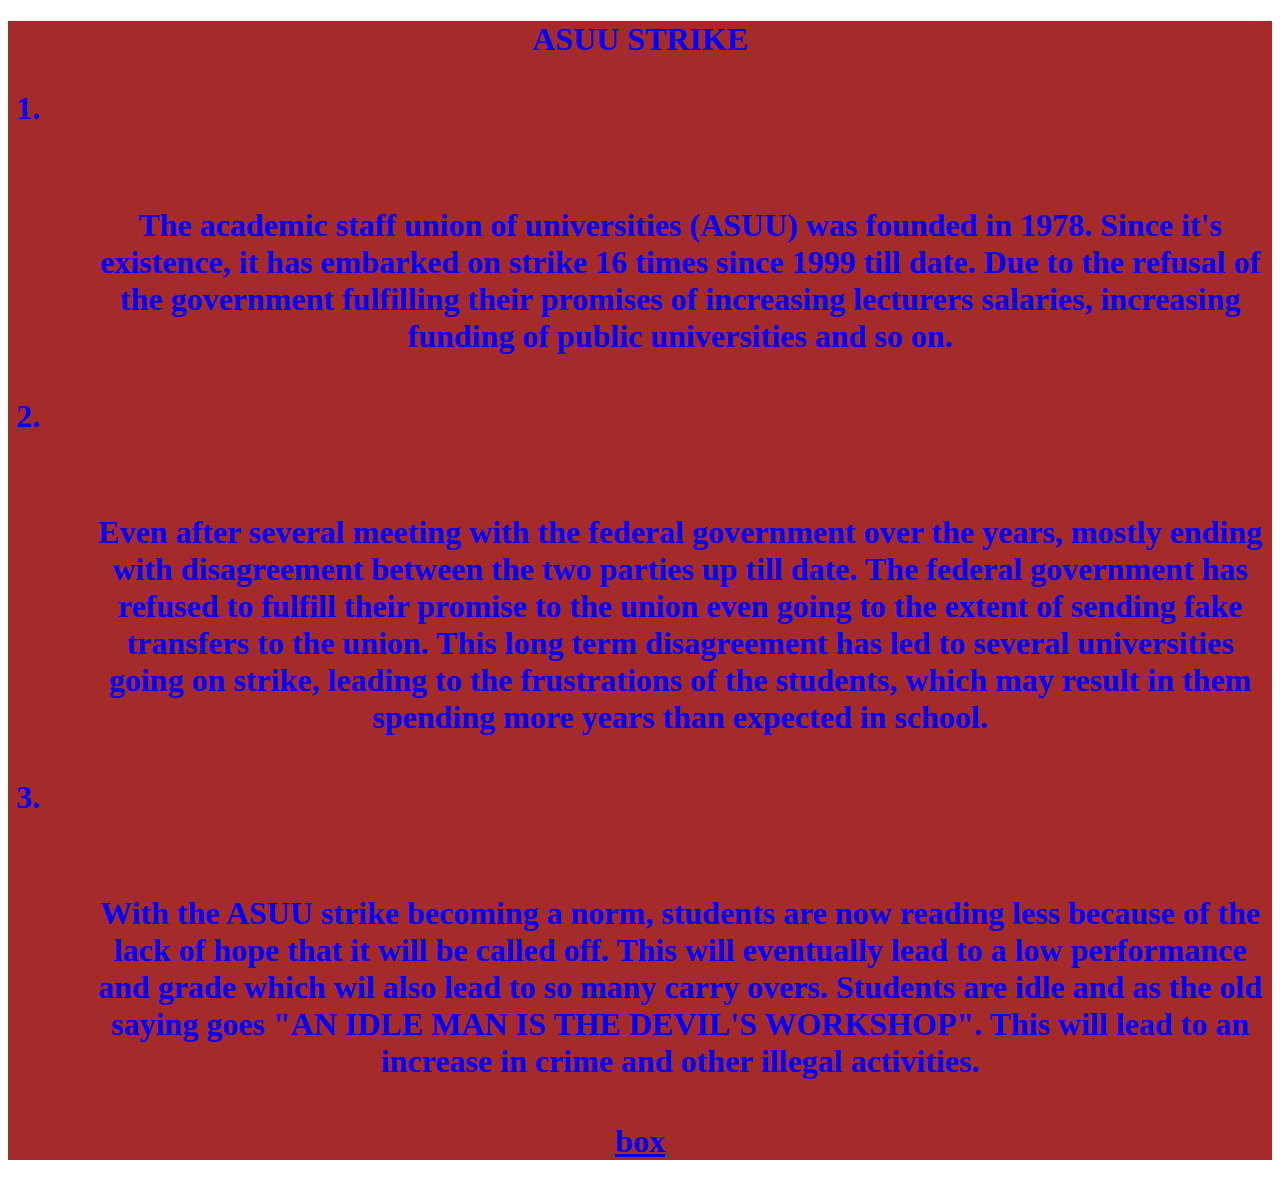
==== mmy-first-project/internet.html @ 15fb5c71 "add blog of new project" ====
<!DOCTYPE html>
<html lang="en">
<head>
  <meta charset="UTF-8">
  <meta http-equiv="X-UA-Compatible" content="IE=edge">
  <meta name="viewport" content="width=device-width, initial-scale=1.0">
  <title>Document</title>
</head>
<body>
<h1 style="color: blue;text-align: center;background-color:brown;">  ASUU STRIKE
  <ol> 
    <li><br>
      <img src="https://www.teamplato.com/wp-content/uploads/2020/11/ASUU-STRIKE-1024x796-1.jpg" alt="">
     <h4><ul>The academic staff union of universities (ASUU) was founded in 1978. Since it's existence, it has embarked on strike 16 times since 1999 till date. Due to the refusal of the government fulfilling their promises of increasing lecturers salaries, increasing funding of public universities and so on.
     </h4></ul>  
    </li>
    <li><br>
     <img src="https://newsbreak365.com/wp-content/uploads/2020/03/ASUU-strike-scaled.jpg" alt="">
     <h4><ul>Even after several meeting with the federal government over the years, mostly ending with disagreement between the two parties up till date. The federal government has refused to fulfill their promise to the union even going to the extent of sending fake transfers to the union. This long term disagreement has led to several universities going on strike, leading to the frustrations of the students, which may result in them spending more years than expected in school.
     </h4></ul>
    </li>
    <li><br>
      <img src="https://i.pinimg.com/originals/da/c9/88/dac988a6c29fd7e8f98c7b3bf6d21275.png" alt="">
    <h4><ul> With the ASUU strike becoming a norm, students are now reading less because of the lack of hope that it will be called off. This will eventually lead to a low performance and grade which wil also lead to so many carry overs. Students are idle and as the old saying goes "AN IDLE MAN IS THE DEVIL'S WORKSHOP". This will lead to an increase in crime and other illegal activities.
    </h4></ul>
    </li>
  </ol> 
<a href="my-blog.html">box</a>
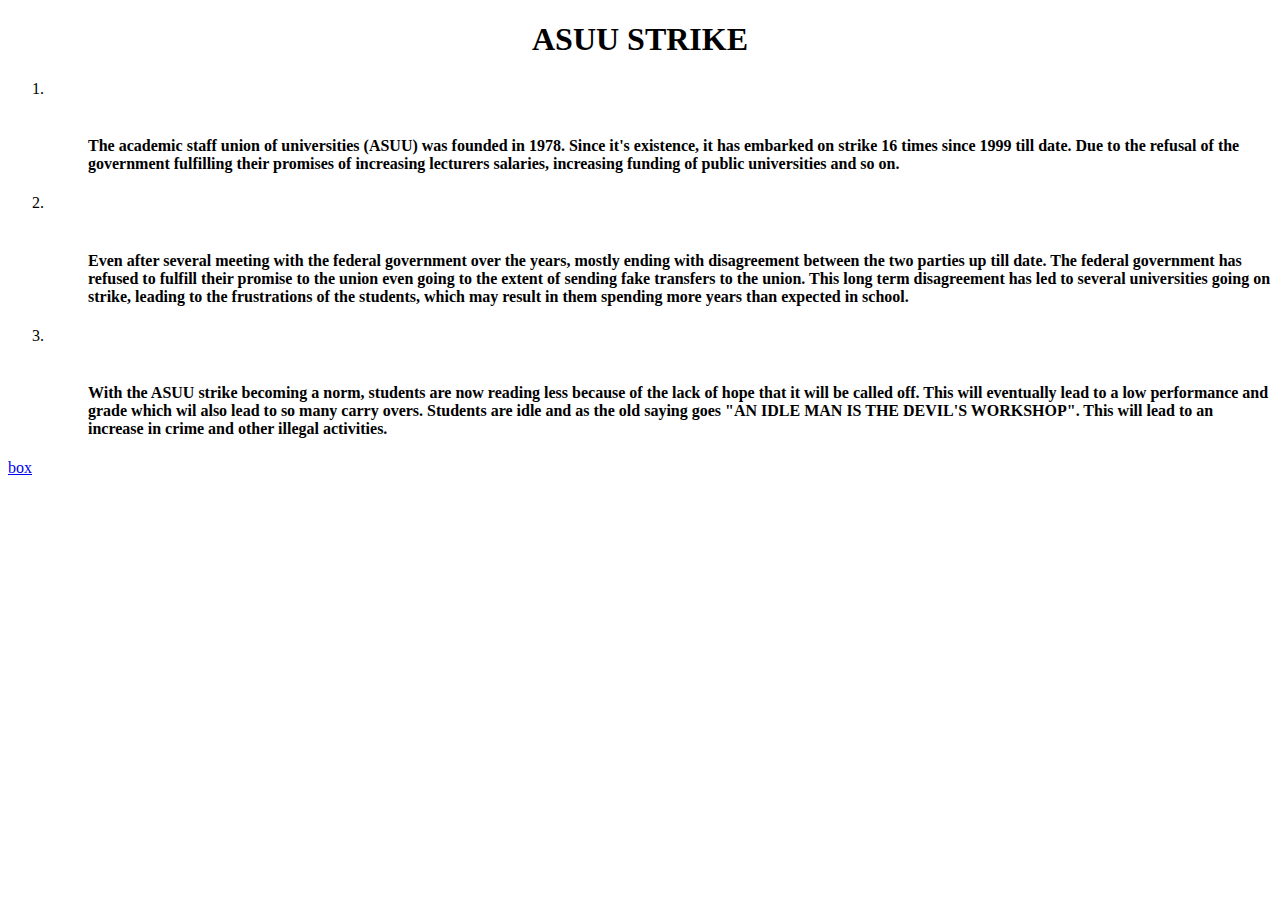
==== commit 8d1afa0f: "final update" ====
--- a/mmy-first-project/internet.html
+++ b/mmy-first-project/internet.html
@@ -1,13 +1,14 @@
 <!DOCTYPE html>
 <html lang="en">
 <head>
+  <link rel="stylesheet" href="css/styles1.css">
   <meta charset="UTF-8">
   <meta http-equiv="X-UA-Compatible" content="IE=edge">
   <meta name="viewport" content="width=device-width, initial-scale=1.0">
   <title>Document</title>
 </head>
 <body>
-<h1 style="color: blue;text-align: center;background-color:brown;">  ASUU STRIKE
+   <h1>ASUU STRIKE</h1>
   <ol> 
     <li><br>
       <img src="https://www.teamplato.com/wp-content/uploads/2020/11/ASUU-STRIKE-1024x796-1.jpg" alt="">
@@ -18,7 +19,7 @@
      <img src="https://newsbreak365.com/wp-content/uploads/2020/03/ASUU-strike-scaled.jpg" alt="">
      <h4><ul>Even after several meeting with the federal government over the years, mostly ending with disagreement between the two parties up till date. The federal government has refused to fulfill their promise to the union even going to the extent of sending fake transfers to the union. This long term disagreement has led to several universities going on strike, leading to the frustrations of the students, which may result in them spending more years than expected in school.
      </h4></ul>
-    </li>
+    </li>  
     <li><br>
       <img src="https://i.pinimg.com/originals/da/c9/88/dac988a6c29fd7e8f98c7b3bf6d21275.png" alt="">
     <h4><ul> With the ASUU strike becoming a norm, students are now reading less because of the lack of hope that it will be called off. This will eventually lead to a low performance and grade which wil also lead to so many carry overs. Students are idle and as the old saying goes "AN IDLE MAN IS THE DEVIL'S WORKSHOP". This will lead to an increase in crime and other illegal activities.
--- a/mmy-first-project/css/styles1.css
+++ b/mmy-first-project/css/styles1.css
@@ -0,0 +1,6 @@
+h1{
+  text-align: center;
+}
+ul{
+  color: black;
+}